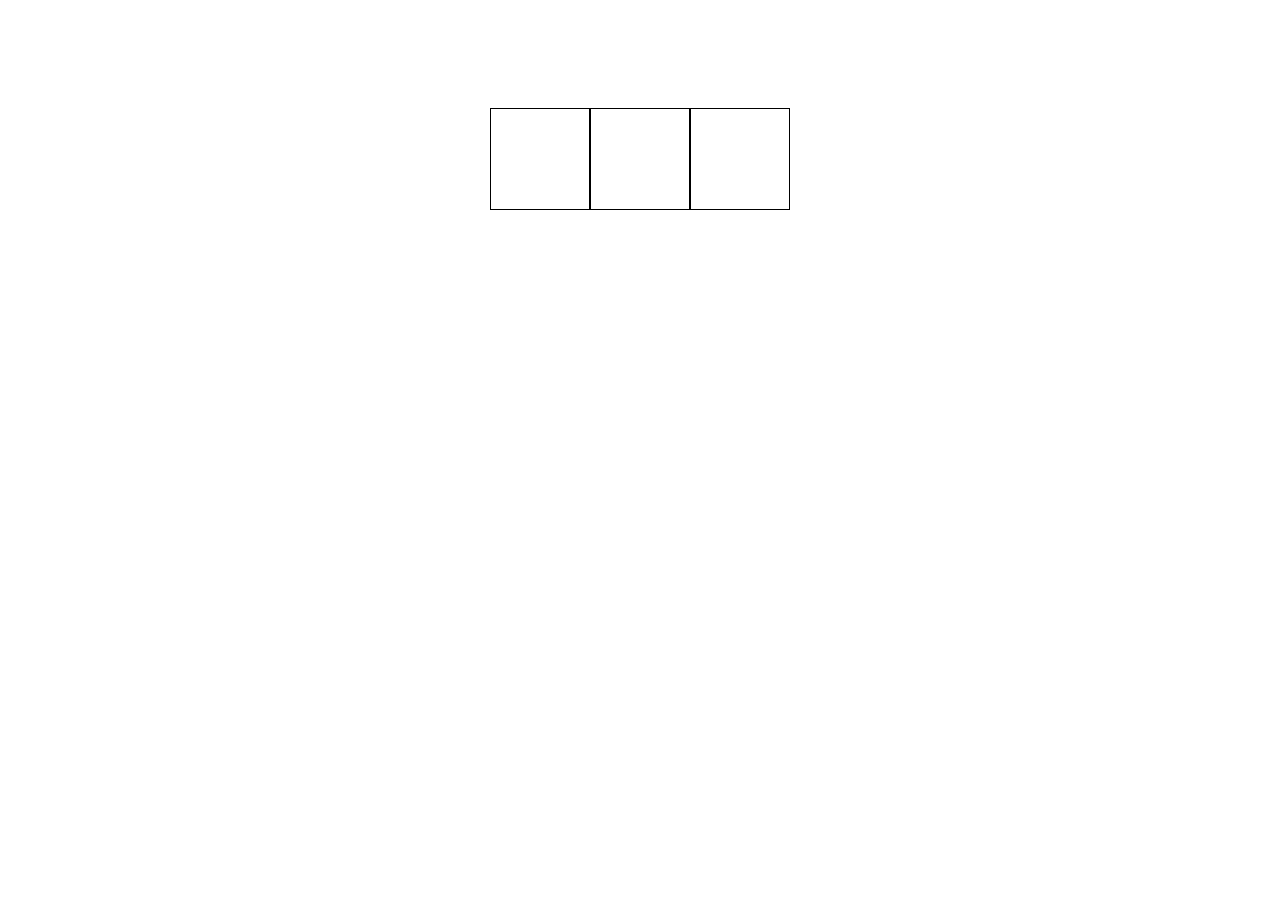
==== unidad4.html @ 2f9c72d9 "Updated" ====
<!DOCTYPE html>
<html lang="en">

<head>
    <meta charset="UTF-8">
    <meta http-equiv="X-UA-Compatible" content="IE=edge">
    <meta name="viewport" content="width=device-width, initial-scale=1.0">
    <link rel="stylesheet" href="unidada4.css">
    <title>Document</title>
</head>

<body>

    <div id="contenedor">
        <div id="magenta" onClick="colorM()"></div>
        <div id="cian" onClick="colorC()"></div>
        <div id="verde" onClick="colorV()"></div>
    </div>

    <script src="unidad4.js"></script>
</body>

</html>
---- unidada4.css ----
#contenedor{
    width: 300px;
    margin: 0 auto;
    display: flex;
    flex-direction: row-reverse;
    align-items: center;
}
#magenta{
    position: relative;
    width: 100px;
    height: 100px;
    border: 1px solid black;
    background-color: rgb(255, 255, 255);
    margin-top: 100px;
    margin-bottom: 100px;
    display: flex;
    justify-content: center;
}
#cian{
    position: relative;
    width: 100px;
    height: 100px;
    border: 1px solid black;
    background-color: rgb(255, 255, 255); 
    margin-top: 100px;
    margin-bottom: 100px;
    display: flex;
    justify-content: center;
}
#verde{
    position: relative;
    width: 100px;
    height: 100px;
    border: 1px solid black;
    background-color: rgb(255, 255, 255);
    margin-top: 100px;
    margin-bottom: 100px;
    display: flex;
    justify-content: center;
}
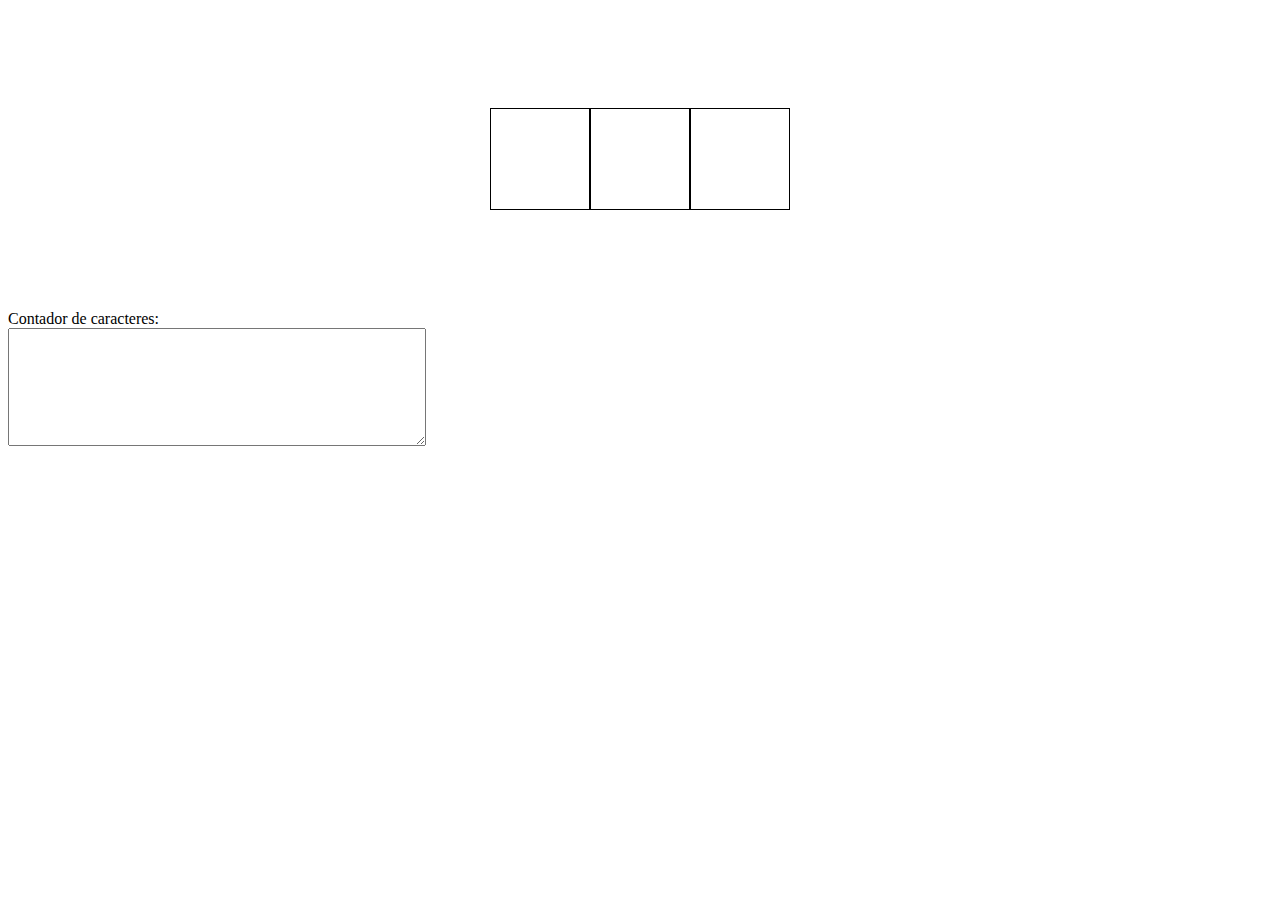
==== commit 25d9bdf2: "Updated" ====
--- a/unidad4.html
+++ b/unidad4.html
@@ -5,18 +5,24 @@
     <meta charset="UTF-8">
     <meta http-equiv="X-UA-Compatible" content="IE=edge">
     <meta name="viewport" content="width=device-width, initial-scale=1.0">
-    <link rel="stylesheet" href="unidada4.css">
+    <link rel="stylesheet" href="unidad4.css">
     <title>Document</title>
 </head>
 
 <body>
-
+    <!-- Ejercicio 1 -->
     <div id="contenedor">
         <div id="magenta" onClick="colorM()"></div>
         <div id="cian" onClick="colorC()"></div>
         <div id="verde" onClick="colorV()"></div>
     </div>
 
+    <!-- Ejercicio 2 -->
+    <label for="titulo">Contador de caracteres:</label>
+    <textarea name="contador" id="contador" onpaste="contador();" onkeyup="contador();" ></textarea>
+    <div id="resultado"></div>
+
+
     <script src="unidad4.js"></script>
 </body>
 
--- a/unidad4.css
+++ b/unidad4.css
@@ -0,0 +1,57 @@
+/* Eejercicio 1 */
+#contenedor {
+    width: 300px;
+    margin: 0 auto;
+    display: flex;
+    flex-direction: row-reverse;
+    align-items: center;
+}
+
+#magenta {
+    position: relative;
+    width: 100px;
+    height: 100px;
+    border: 1px solid black;
+    background-color: rgb(255, 255, 255);
+    margin-top: 100px;
+    margin-bottom: 100px;
+    display: flex;
+    justify-content: center;
+}
+
+#cian {
+    position: relative;
+    width: 100px;
+    height: 100px;
+    border: 1px solid black;
+    background-color: rgb(255, 255, 255);
+    margin-top: 100px;
+    margin-bottom: 100px;
+    display: flex;
+    justify-content: center;
+}
+
+#verde {
+    position: relative;
+    width: 100px;
+    height: 100px;
+    border: 1px solid black;
+    background-color: rgb(255, 255, 255);
+    margin-top: 100px;
+    margin-bottom: 100px;
+    display: flex;
+    justify-content: center;
+}
+
+/* Ejercicio 2 */
+*{
+    font-family: 'Times New Roman', Times, serif;
+}
+textarea{
+    padding: 8px;
+    width: 400px;
+    min-height: 100px;
+}
+label{
+    display: block;
+}